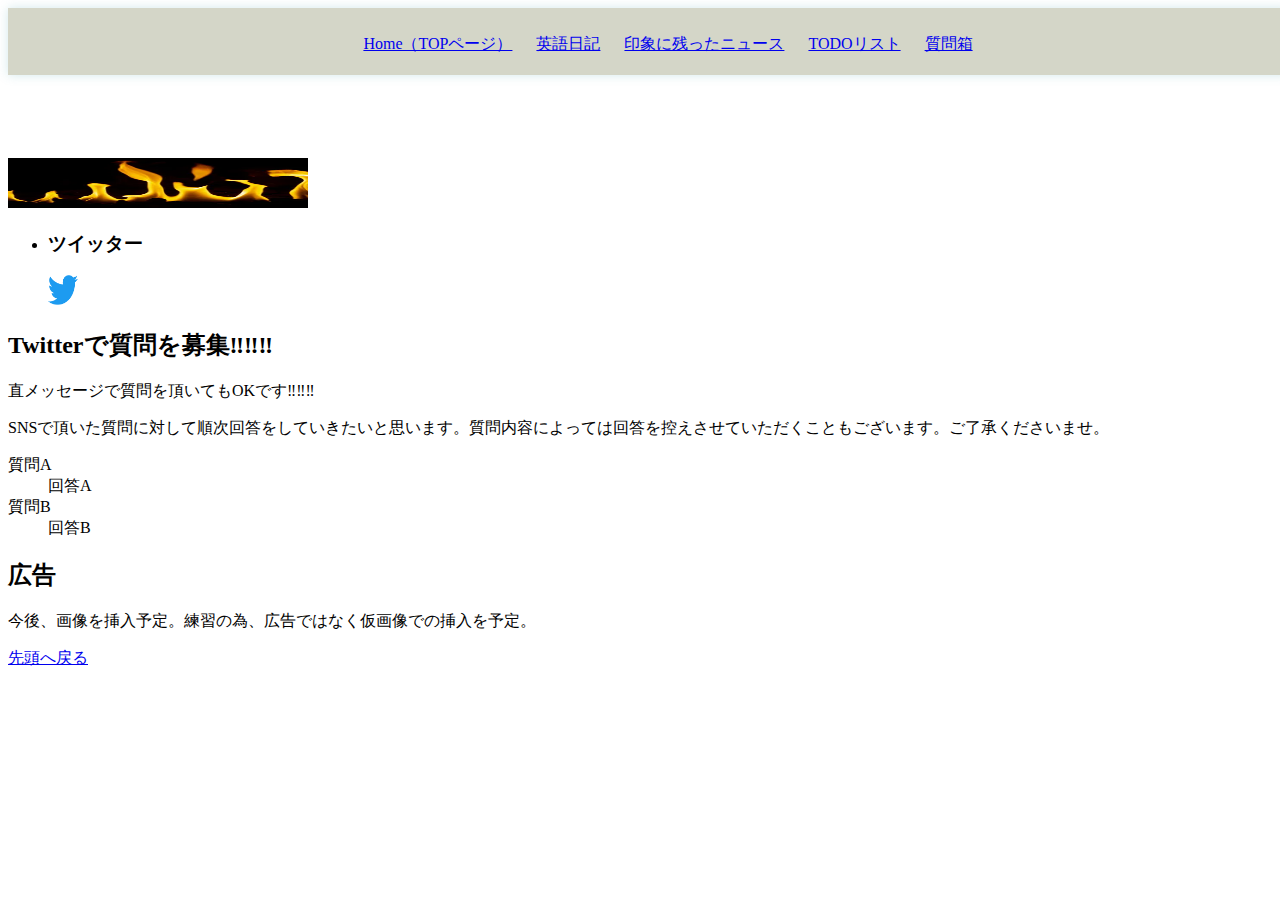
==== box_Question.html @ 25fc8b1a "Add files via upload" ====
<!DOCTYPE html>
<html lang="ja">
<head>
  <meta charset="utf-8">
  <title>ゆーの質問集のページ（練習用ポートフォリオ）</title>
  <meta name="description" content="ゆーのTODOサイトです">
  <!-- 検索エンジンが利用する -->
  <link rel="icon" href="fire_PAKUTAS.png">
  <!-- タブのアイコンの変更 -->
  <link rel="stylesheet" href="stylesheet.css">
</head>

<body>
  <div class="top-image-area">
    <top-header>
      <ol>
        <li>
          <a href="index_list.html#" class="btn2">Home（TOPページ）</a>
        </li>
        <li>
          <a href="diary_English.html" class="btn4">英語日記</a>
        </li>
        <li>
          <a href="news_Today.html" class="btn4">印象に残ったニュース</a>
        </li>
        <li>
          <a href="todo_Today.html" class="btn4">TODOリスト</a>
        </li>
        <li>
          <a href="#" class="btn4">質問箱</a>
        </li>
      </ol>

    <top-header>
  </div>

  <header>
    <img src="img/fire_PAKUTAS.png" width="300" height="50" alt="炎のロゴです">
  </header>
  <!-- メモ   Ctrl + / -->

  <main> 
      
    <ul>
      <li>
        <h3>ツイッター</h3>
        <a href="https://twitter.com/ym1aFv7DvKfgcjw" target="_blank">
        <img src="img/twitterlogo.png" width="30" height="30" alt="ブログサイトへのリンク画像です">
        </a>
      </li>
    </ul>

    <h2>Twitterで質問を募集‼‼‼
    </h2>
    <p>直メッセージで質問を頂いてもOKです‼‼‼</p>
    <p>SNSで頂いた質問に対して順次回答をしていきたいと思います。質問内容によっては回答を控えさせていただくこともございます。ご了承くださいませ。</p>
      
      <dl>
        <dt>質問A</dt>
        <dd>回答A</dd>
        <dt>質問B</dt>
        <dd>回答B</dd>
      </dl>

    </section>
  </main>
    
  <aside>  <!--メモ  関連性の薄いコンテンツ-->
    <h2>広告</h2>
    <p>今後、画像を挿入予定。練習の為、広告ではなく仮画像での挿入を予定。</p>
  </aside>
    
  <footer>
    <p><a href="#top">先頭へ戻る</a></p>
  </footer>
<body>
</html>
---- stylesheet.css ----
.top-image-area{
  width: 100%;
  height: 150px;
  background-image: url("../img/topimage.jpg");
  background-position: 50% 20%;
  background-size: cover;
}


top-header{
  z-index: 10;
	
  position: absolute;
  background-color: rgb(212, 214, 200);
  width: 100%;
  text-align: center;
  z-index: 2;
  box-shadow: 0px 0px 10px 0px rgba(80, 169, 175, 0.25);
}

ol {
	overflow:hidden;
	list-style:none;
	margin: 0 auto;
  z-index: 20;
 
}
 
ol li {
  display: inline-block;
  padding: 26px 10px 20px 10px;
}
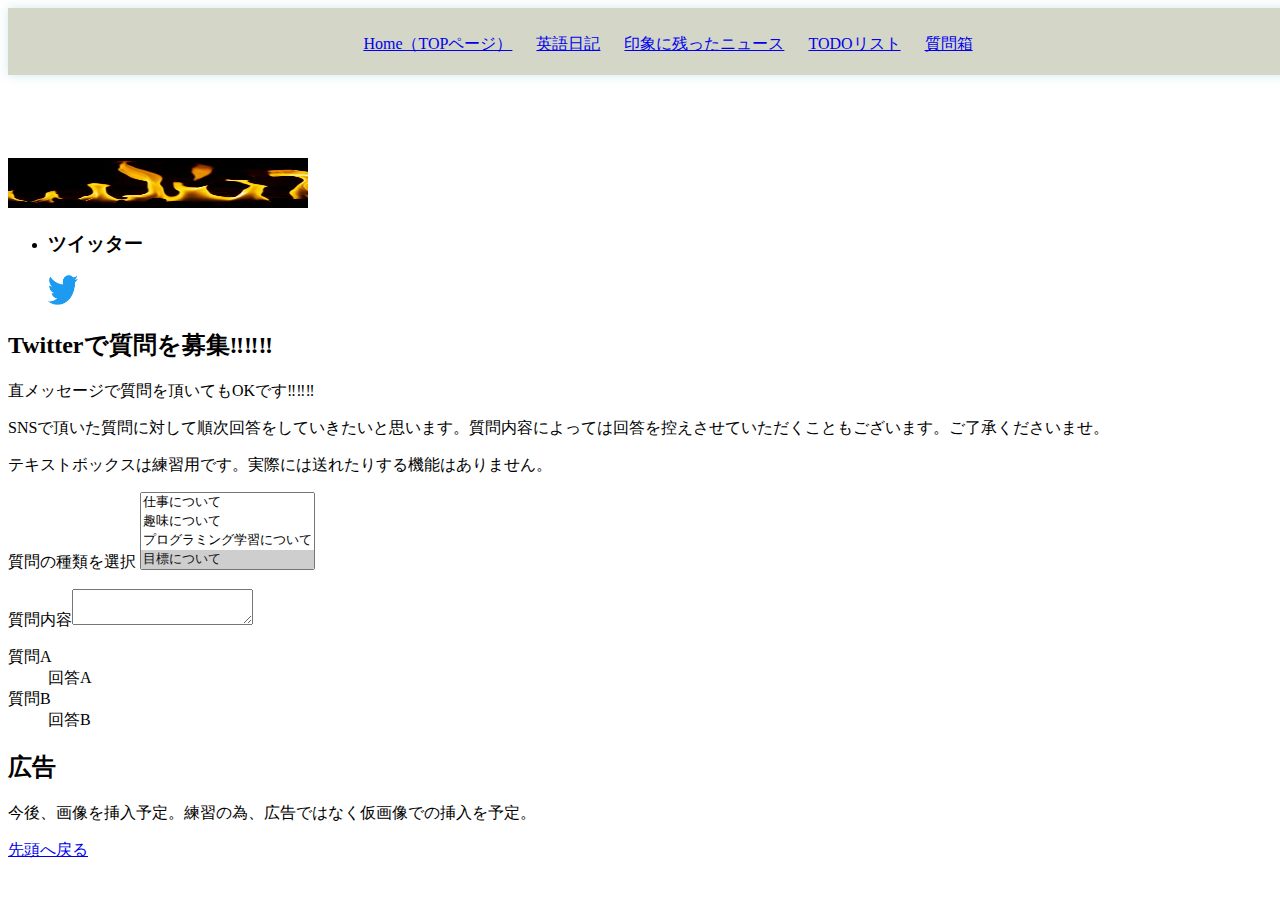
==== commit 57651e4e: "Add files via upload" ====
--- a/box_Question.html
+++ b/box_Question.html
@@ -15,7 +15,7 @@
     <top-header>
       <ol>
         <li>
-          <a href="index_list.html#" class="btn2">Home（TOPページ）</a>
+          <a href="index.html" class="btn2">Home（TOPページ）</a>
         </li>
         <li>
           <a href="diary_English.html" class="btn4">英語日記</a>
@@ -54,7 +54,22 @@
     </h2>
     <p>直メッセージで質問を頂いてもOKです‼‼‼</p>
     <p>SNSで頂いた質問に対して順次回答をしていきたいと思います。質問内容によっては回答を控えさせていただくこともございます。ご了承くださいませ。</p>
-      
+    <p>テキストボックスは練習用です。実際には送れたりする機能はありません。</p>
+    
+    <p>
+      <label for="type_Question">質問の種類を選択</label> <!--ラベル付与-->
+      <select id="type_Question" size="4" multiple> <!--ドロップダウンリストでselectを使用、表示できる行数、複数選択可能にする-->
+        <option>仕事について</option> <!--ドロップダウンの選択肢に使用-->
+        <option>趣味について</option>
+        <option>プログラミング学習について</option>
+        <option selected>目標について</option> <!--一番最初に選択がされる-->
+        <option>このWEBサイトについて</option>
+        <option>その他</option>
+      </select>
+    </p>
+
+    <p>質問内容<textarea></textarea> </p>
+
       <dl>
         <dt>質問A</dt>
         <dd>回答A</dd>
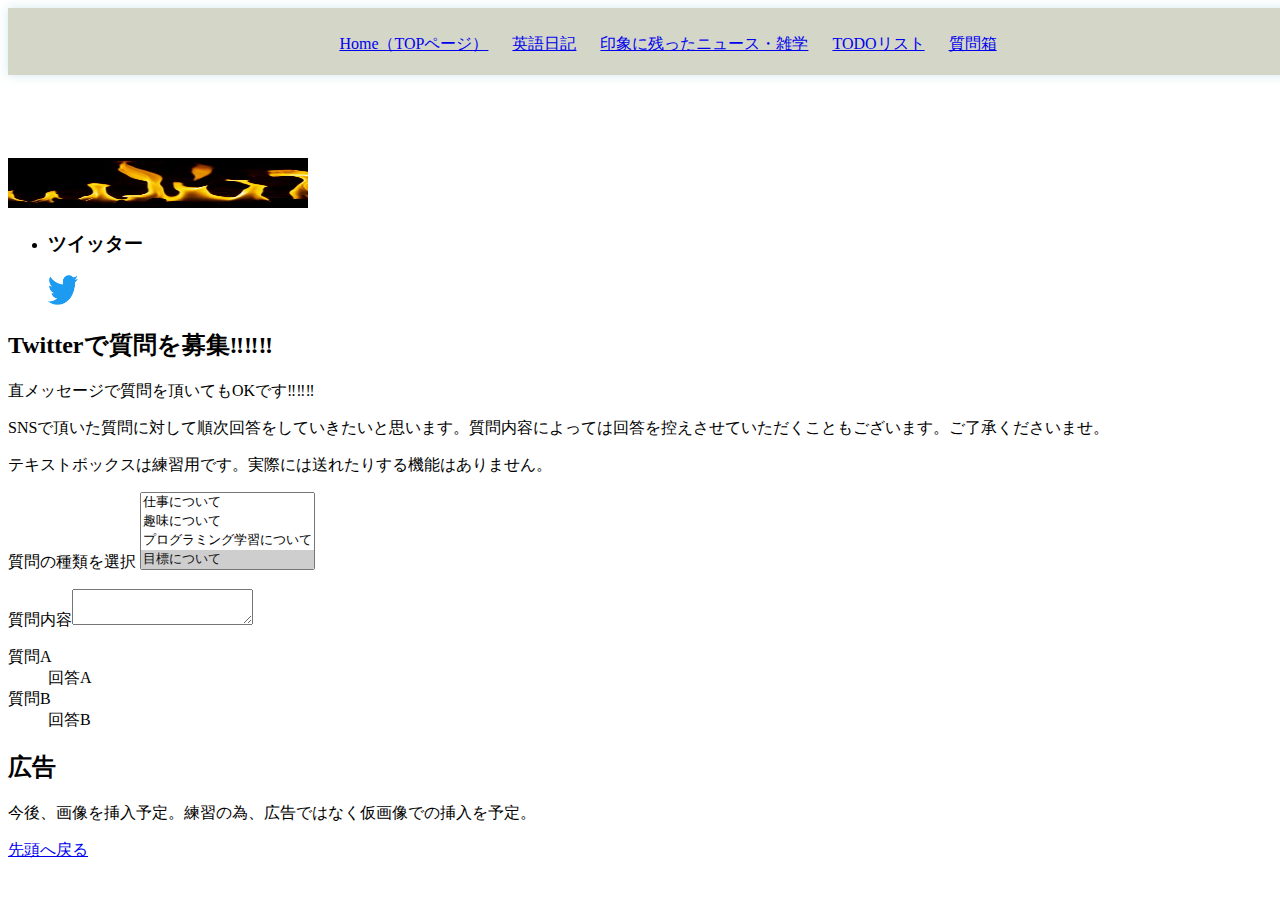
==== commit 446358ec: "Add files via upload" ====
--- a/box_Question.html
+++ b/box_Question.html
@@ -21,7 +21,7 @@
           <a href="diary_English.html" class="btn4">英語日記</a>
         </li>
         <li>
-          <a href="news_Today.html" class="btn4">印象に残ったニュース</a>
+          <a href="news_Today.html" class="btn4">印象に残ったニュース・雑学</a>
         </li>
         <li>
           <a href="todo_Today.html" class="btn4">TODOリスト</a>
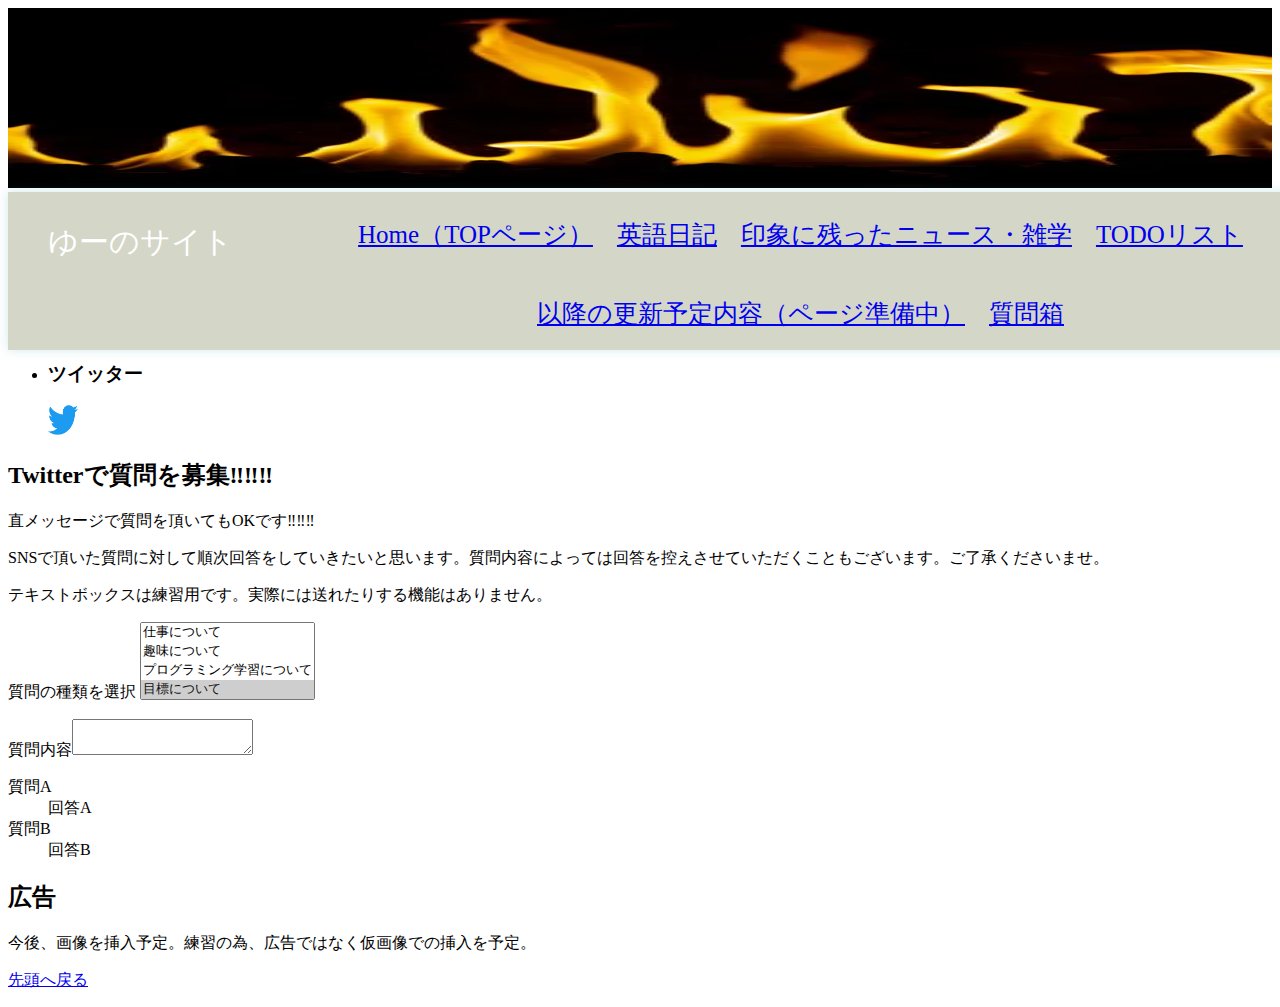
==== commit 2bbb2723: "Add files via upload" ====
--- a/box_Question.html
+++ b/box_Question.html
@@ -11,8 +11,16 @@
 </head>
 
 <body>
+
+  <header>
+    <!-- <img src="img/fire_PAKUTAS.png" width="300" height="50" alt="炎のロゴです"> -->
+    <img src="img/fire_PAKUTAS.png" >
+  </header>
+  <!-- メモ   Ctrl + / -->
+
   <div class="top-image-area">
     <top-header>
+      <div class="header-logo">ゆーのサイト</div>
       <ol>
         <li>
           <a href="index.html" class="btn2">Home（TOPページ）</a>
@@ -27,6 +35,9 @@
           <a href="todo_Today.html" class="btn4">TODOリスト</a>
         </li>
         <li>
+          <a href="schedul_Update.html" class="btn4">以降の更新予定内容（ページ準備中）</a>
+        </li>
+        <li>
           <a href="#" class="btn4">質問箱</a>
         </li>
       </ol>
@@ -34,10 +45,7 @@
     <top-header>
   </div>
 
-  <header>
-    <img src="img/fire_PAKUTAS.png" width="300" height="50" alt="炎のロゴです">
-  </header>
-  <!-- メモ   Ctrl + / -->
+
 
   <main> 
       
--- a/stylesheet.css
+++ b/stylesheet.css
@@ -6,10 +6,24 @@
   background-size: cover;
 }
 
+header img{
+  width:100%;
+  height:180px;
+}
+
+.header-logo{
+  float:left;
+  font-size: 30px;
+  padding: 30px 40px;
+}
+
+.top-image-area a{
+  font-size:25px;
+}
 
 top-header{
   z-index: 10;
-	
+	color:#fff;
   position: absolute;
   background-color: rgb(212, 214, 200);
   width: 100%;
